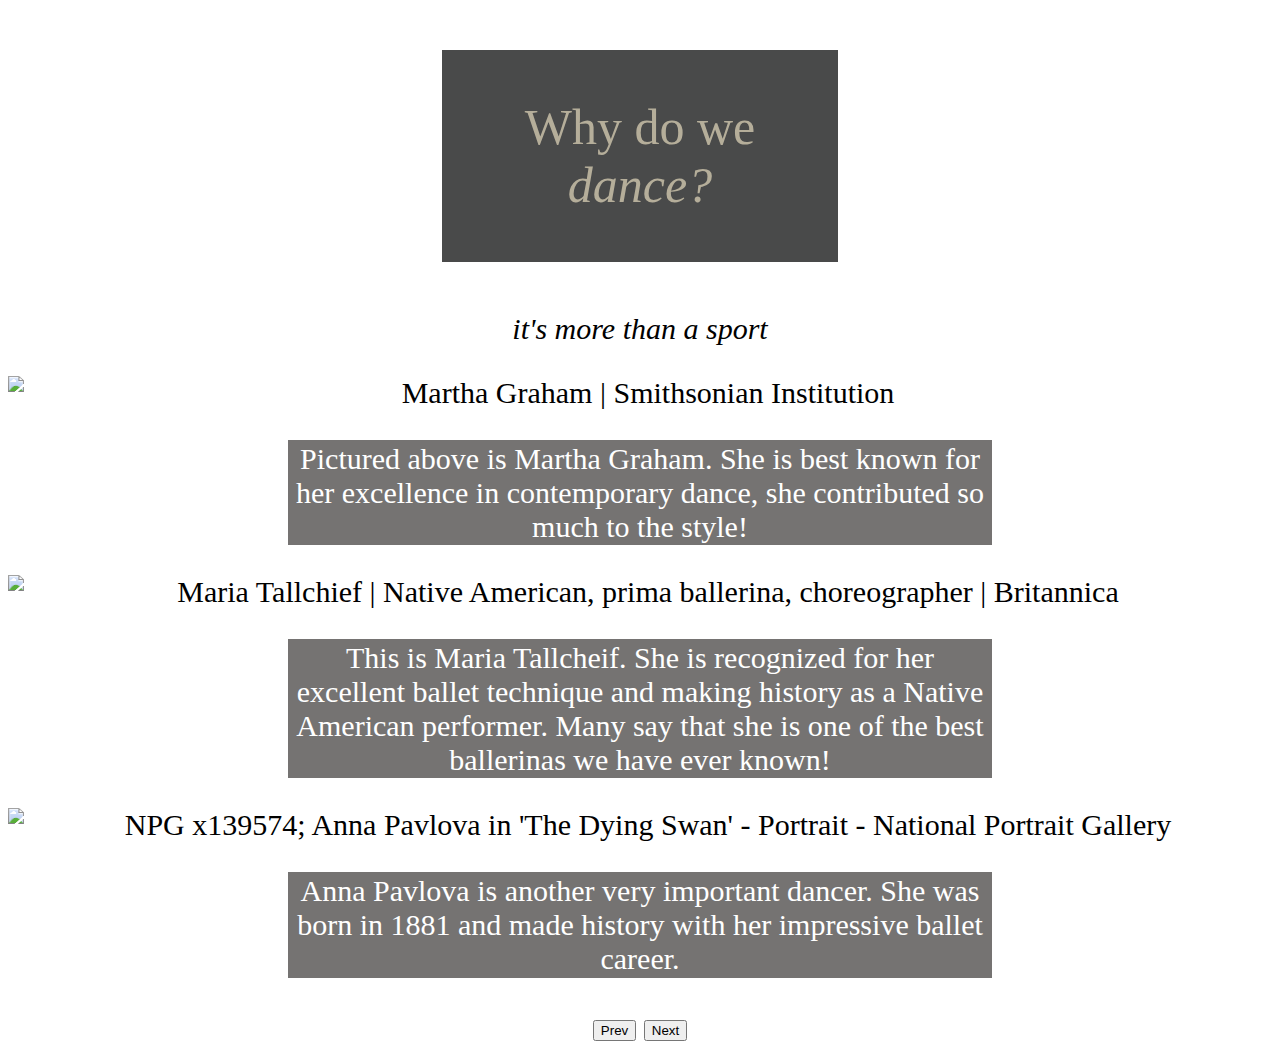
==== index.html @ 0df2028b "Add files via upload" ====
<!doctype html>
<html>
 <div>
  Why do we <i> dance? </i>
</div>
<body>
  <i> it's more than a sport </i>
  </body>
  <br>
<img src="https://ids.si.edu/ids/deliveryService?max_w=550&amp;id=SAAM-1983.110.2_1" alt="Martha Graham | Smithsonian Institution"/>
<article>
  Pictured above is Martha Graham. She is best known for her excellence in contemporary dance, she contributed so much to the style!
</article>
<img src="https://cdn.britannica.com/90/21490-050-C3F74E34/Maria-Tallchief-Swan-Lake.jpg" alt="Maria Tallchief | Native American, prima ballerina, choreographer |  Britannica"/>
<article>
  This is Maria Tallcheif. She is recognized for her excellent ballet technique and making history as a Native American performer. Many say that she is one of the best ballerinas we have ever known! 
</article>
<img src="https://collectionimages.npg.org.uk/large/mw251012/Anna-Pavlova-in-The-Dying-Swan.jpg" alt="NPG x139574; Anna Pavlova in &#39;The Dying Swan&#39; - Portrait - National  Portrait Gallery"/>
<article>
  Anna Pavlova is another very important dancer. She was born in 1881 and made history with her impressive ballet career. 
</article>
  <button class="prev-button" id="prevButton">Prev</button>
      <button class="next-button" id="nextButton">Next</button>
     <link rel="stylesheet" href="styles.css">
	<style> body {
  background-image:    url("https://images.thdstatic.com/productImages/eab7ba63-ab7f-4e76-b735-704195b7f350/svn/wallpaper-rolls-g56583-64_300.jpg");  
  text-align: center;
  font-size: 30px;
  
}

div {
 padding: 3rem;
 font-size: 50px;
 width: 300px;
 text-align: center;
 margin: 1em auto;
 background: #494a4a;
 color: #b5ae9a;
}

img {
  margin: 1em auto;
  text-align: center;
  display: block;
}

article {
  background: #757372;
  padding: 0.1rem;
  width: 700px;
  
  color: #fff;
  margin: 1em auto;
  font-size: 30px;
  text-align: center;
}
</style>
</html>
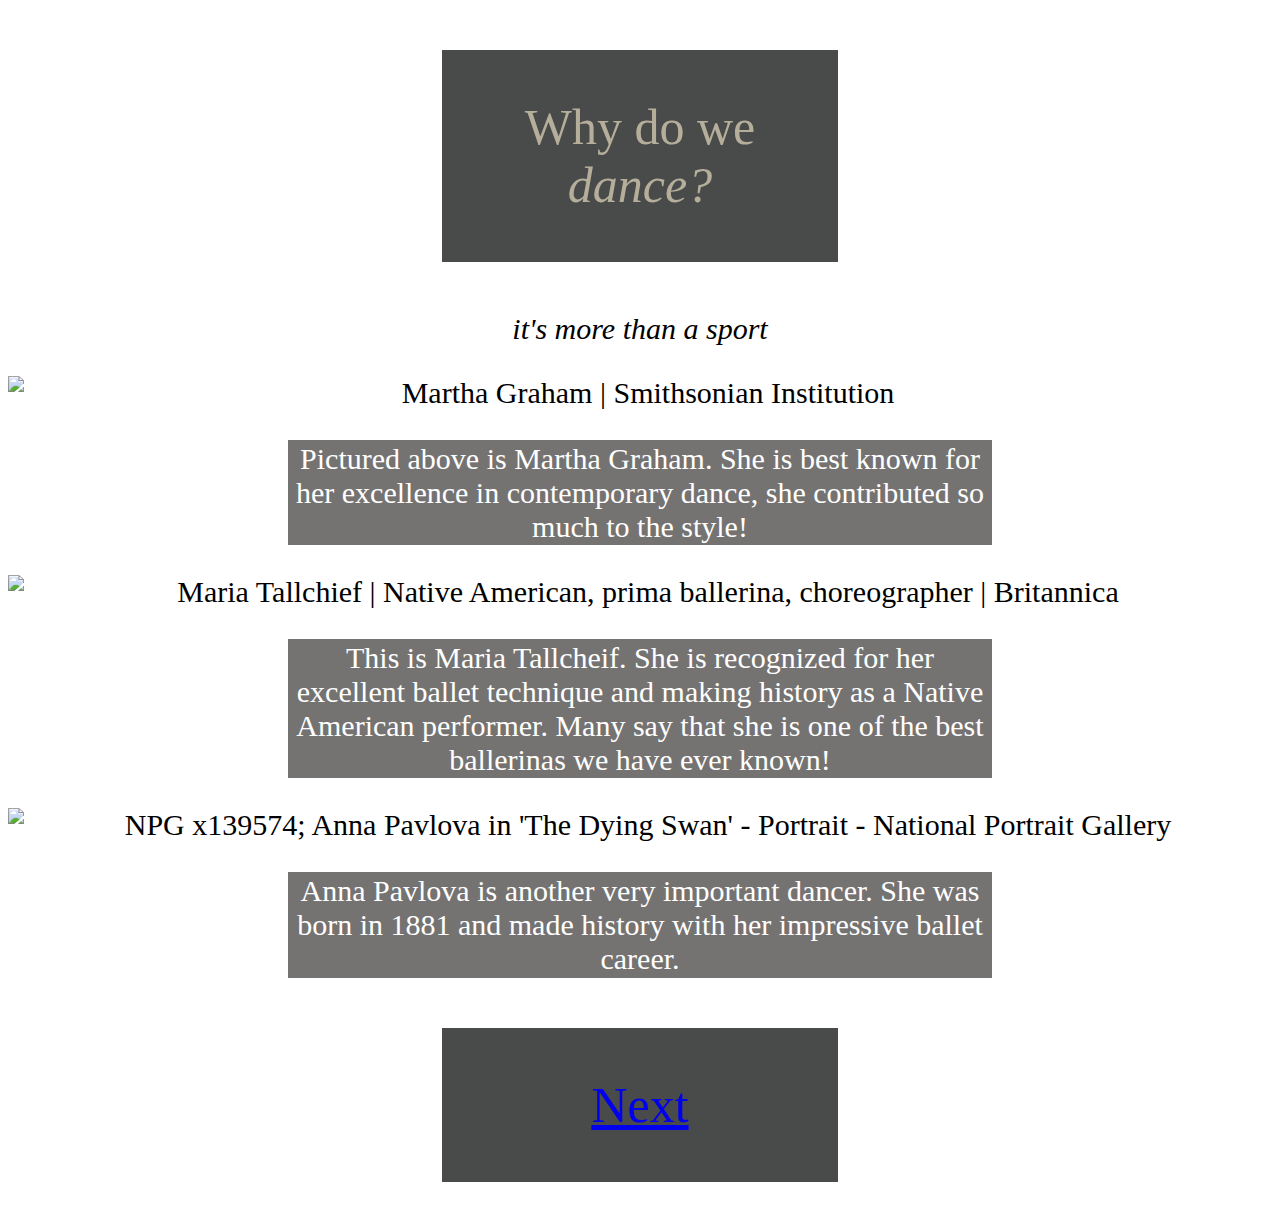
==== commit 85590418: "Update index.html" ====
--- a/index.html
+++ b/index.html
@@ -19,8 +19,6 @@
 <article>
   Anna Pavlova is another very important dancer. She was born in 1881 and made history with her impressive ballet career. 
 </article>
-  <button class="prev-button" id="prevButton">Prev</button>
-      <button class="next-button" id="nextButton">Next</button>
      <link rel="stylesheet" href="styles.css">
 	<style> body {
   background-image:    url("https://images.thdstatic.com/productImages/eab7ba63-ab7f-4e76-b735-704195b7f350/svn/wallpaper-rolls-g56583-64_300.jpg");  
@@ -55,5 +53,8 @@
   font-size: 30px;
   text-align: center;
 }
-</style>
+</style> 
+	<div>
+	<a href="page2.html">Next</a>
+	</div>
 </html>
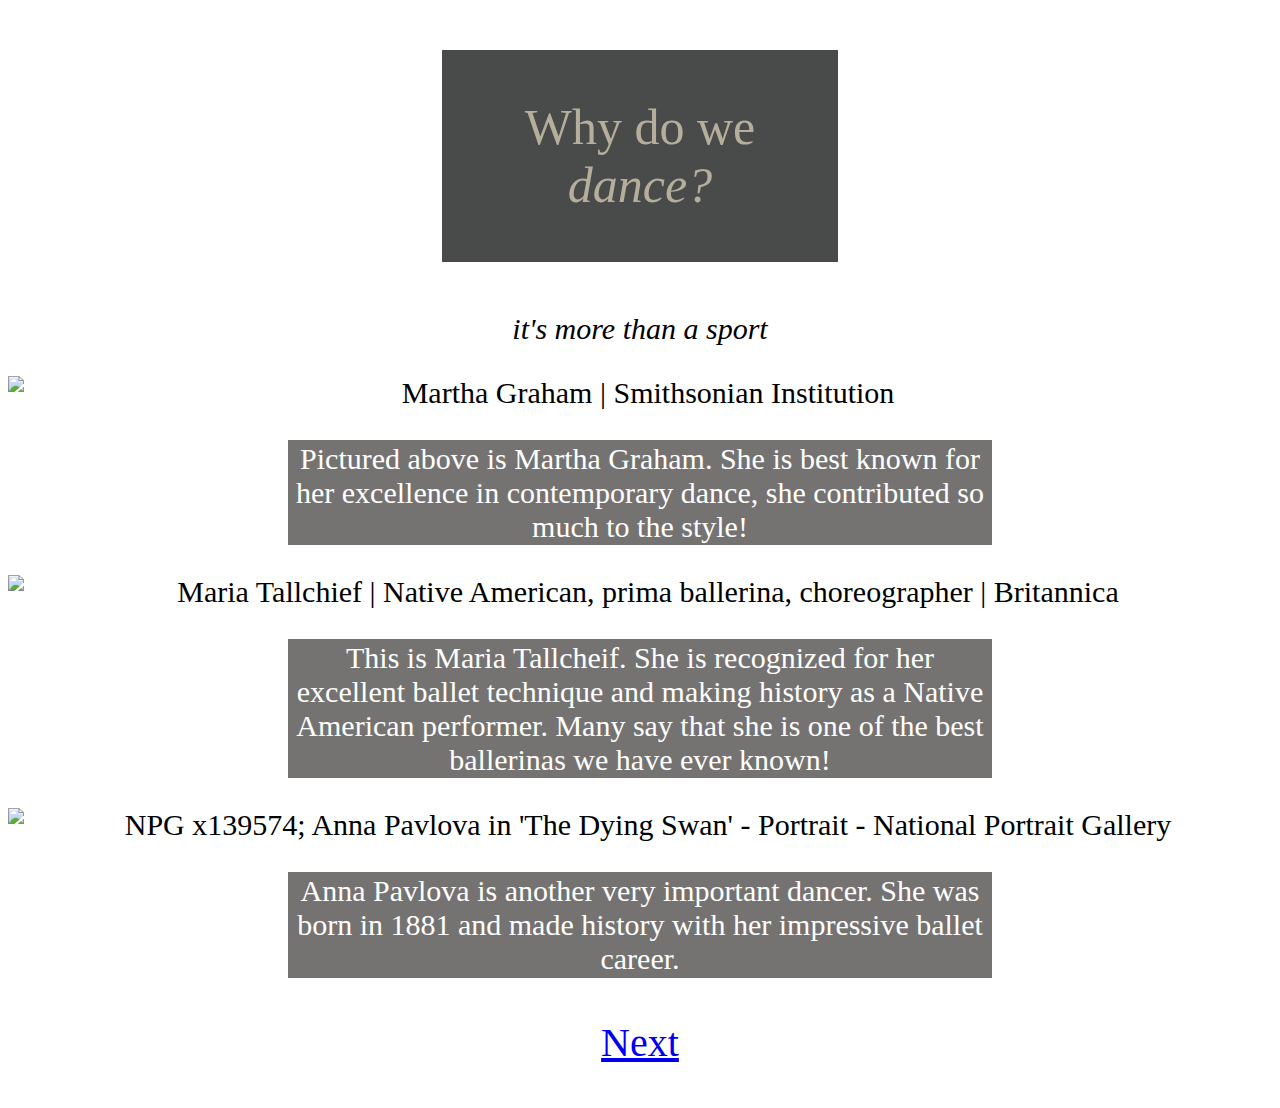
==== commit c39fde3c: "Update index.html" ====
--- a/index.html
+++ b/index.html
@@ -53,8 +53,17 @@
   font-size: 30px;
   text-align: center;
 }
+section {
+ background: #fff;
+  padding: 0.1rem;
+  width: 500px;
+  color: black;
+  margin: 1em auto;
+  font-size: 40px;
+  text-align: center;
+}
 </style> 
-	<div>
+	<section>
 	<a href="page2.html">Next</a>
-	</div>
+	</section>
 </html>
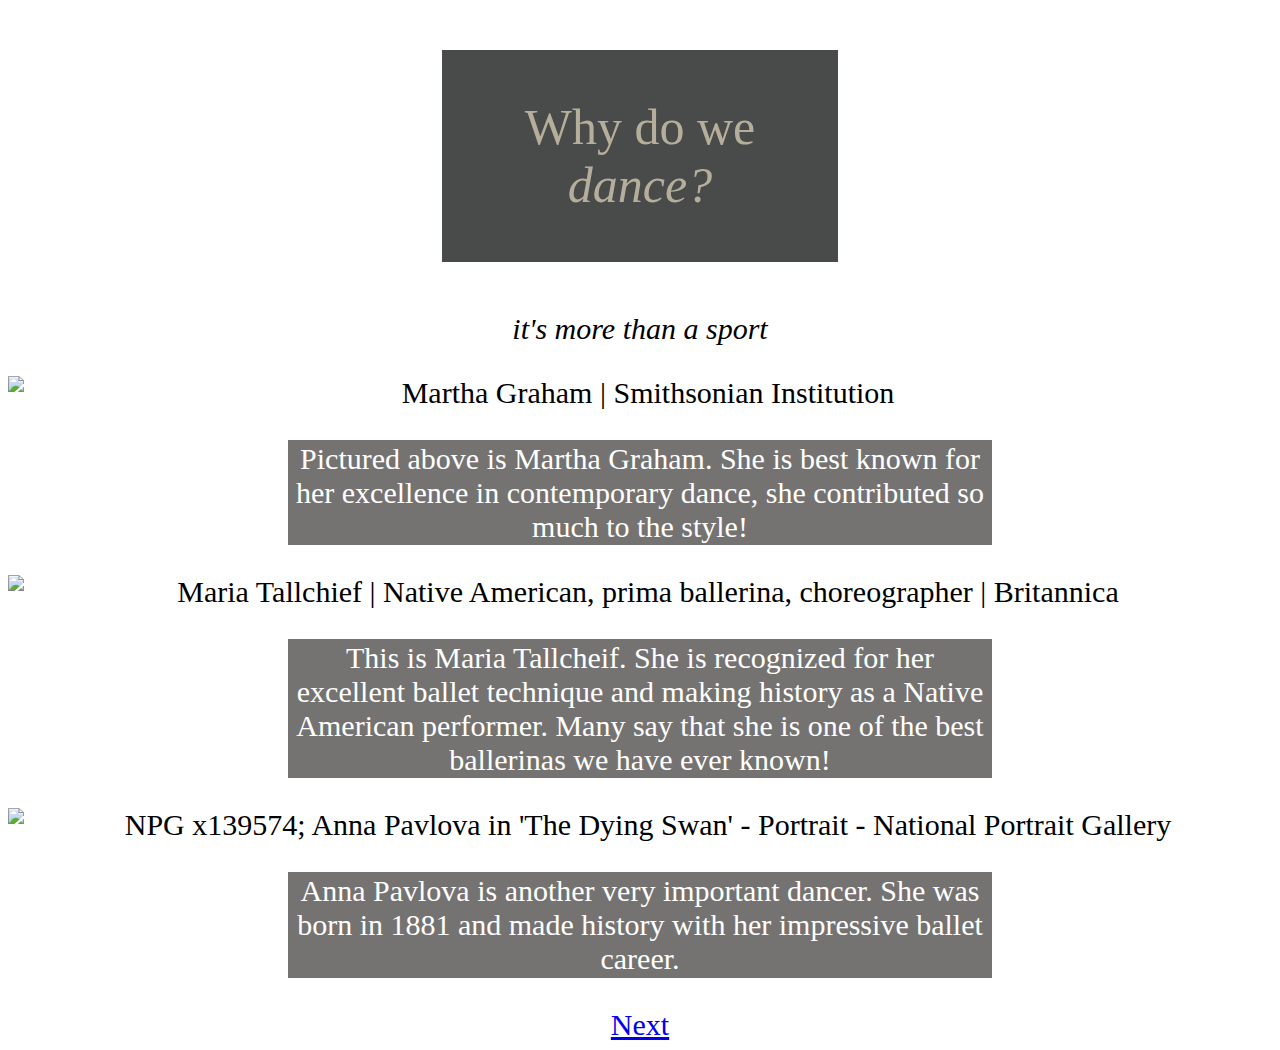
==== commit 2fbbe385: "Update index.html" ====
--- a/index.html
+++ b/index.html
@@ -20,6 +20,10 @@
   Anna Pavlova is another very important dancer. She was born in 1881 and made history with her impressive ballet career. 
 </article>
      <link rel="stylesheet" href="styles.css">
+
+	<section>
+	<a href="page2.html">Next</a>
+	</section>
 	<style> body {
   background-image:    url("https://images.thdstatic.com/productImages/eab7ba63-ab7f-4e76-b735-704195b7f350/svn/wallpaper-rolls-g56583-64_300.jpg");  
   text-align: center;
@@ -53,17 +57,6 @@
   font-size: 30px;
   text-align: center;
 }
-section {
- background: #fff;
-  padding: 0.1rem;
-  width: 500px;
-  color: black;
-  margin: 1em auto;
-  font-size: 40px;
-  text-align: center;
-}
-</style> 
-	<section>
-	<a href="page2.html">Next</a>
-	</section>
+
+	</style>
 </html>
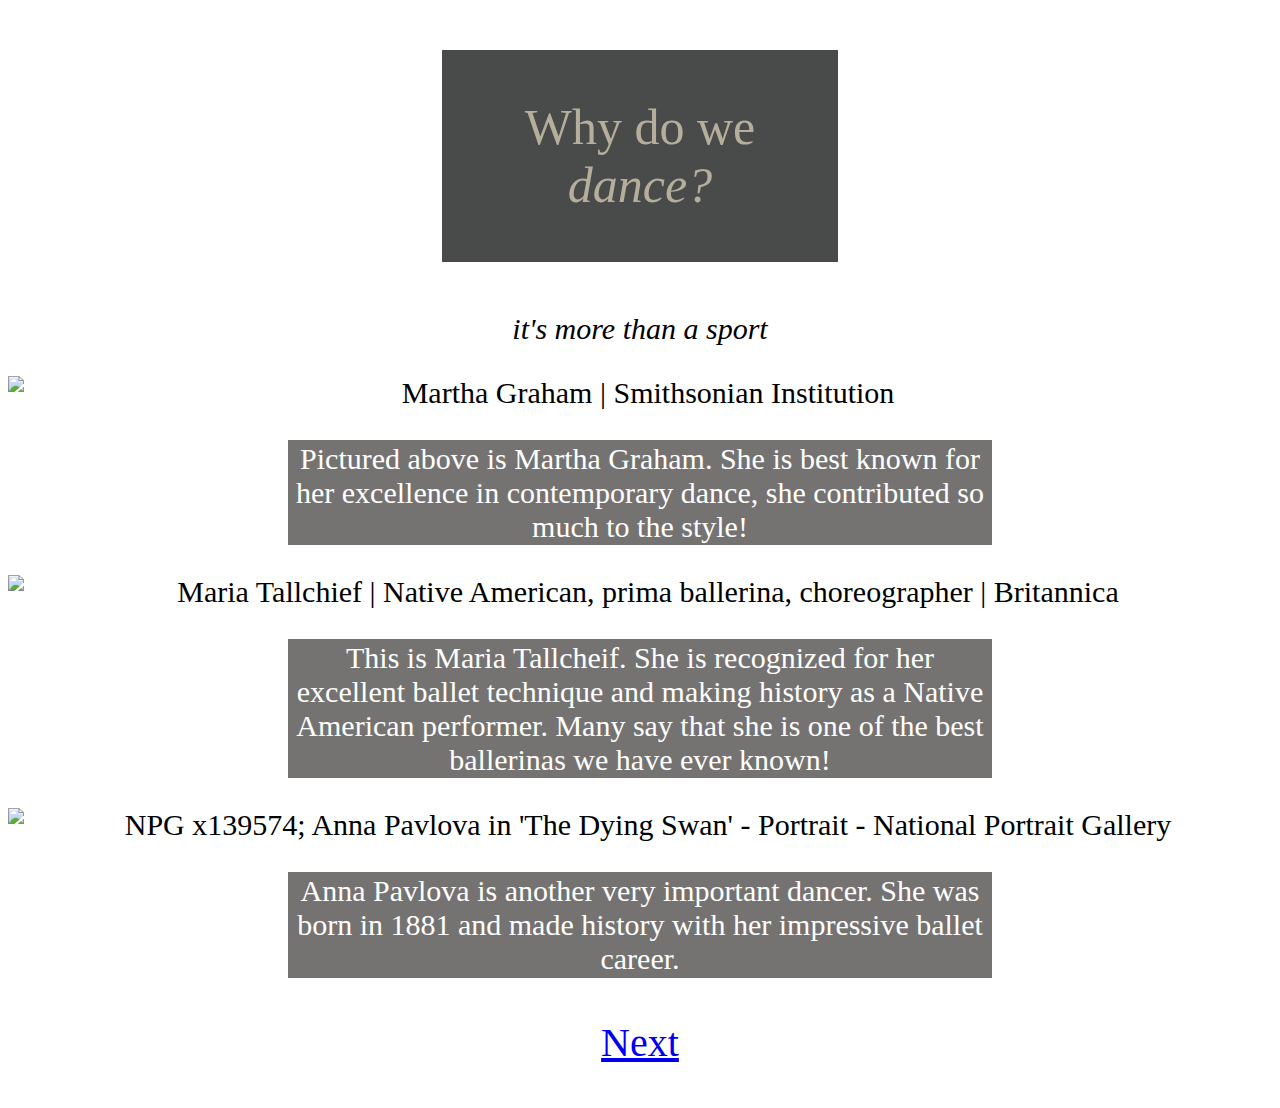
==== commit f3cec1f6: "Update index.html" ====
--- a/index.html
+++ b/index.html
@@ -57,6 +57,14 @@
   font-size: 30px;
   text-align: center;
 }
-
+section {
+ background: #fff;
+  padding: 0.1rem;
+  width: 500px;
+  color: black;
+  margin: 1em auto;
+  font-size: 40px;
+  text-align: center;
+}
 	</style>
 </html>
